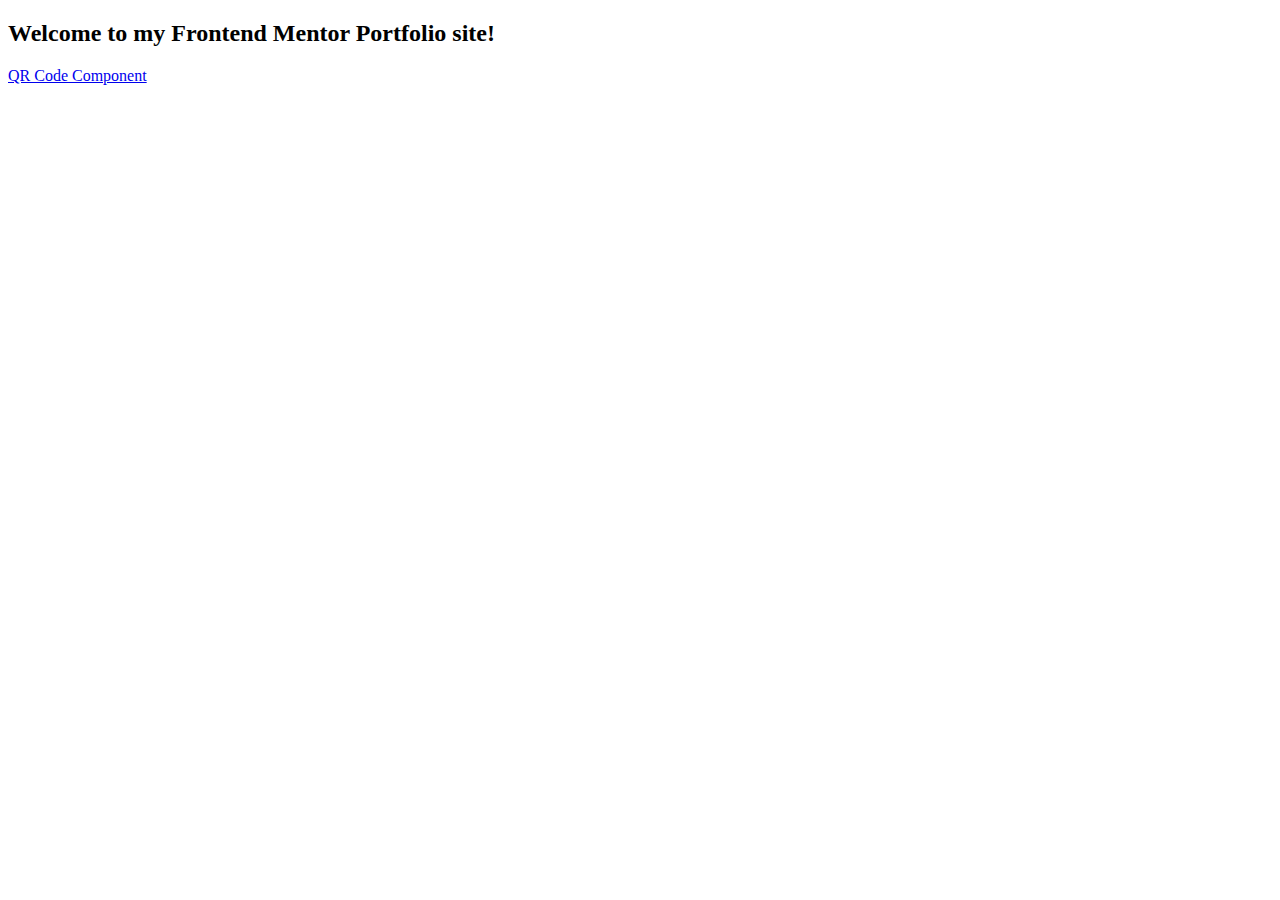
==== index.html @ cb81409d "Update index.html" ====
<!DOCTYPE html>
<html>
<head>
    <meta charset="UTF-8" />
    <title>Frontend Mentor Portfolio</title>
</head>
<body>
    <h2>Welcome to my Frontend Mentor Portfolio site!</h2>
    <a href="/QRCodeComponent/qr-code-component-main/index.html">QR Code Component</a>
</body>
</html>
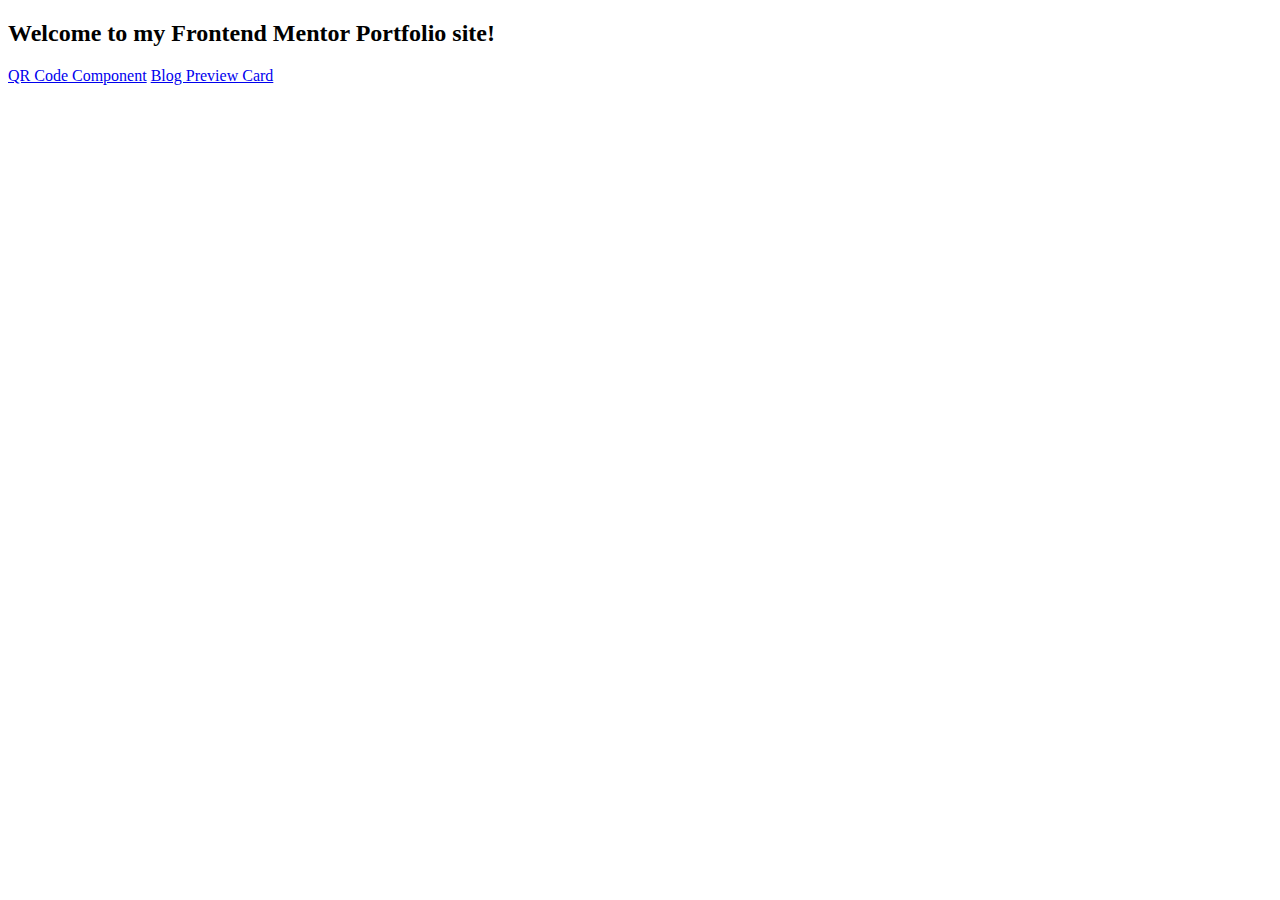
==== commit 75d55448: "Update index.html" ====
--- a/index.html
+++ b/index.html
@@ -6,6 +6,7 @@
 </head>
 <body>
     <h2>Welcome to my Frontend Mentor Portfolio site!</h2>
-    <a href="/QRCodeComponent/qr-code-component-main/index.html">QR Code Component</a>
+    <a href="QRCodeComponent/qr-code-component-main/QRCode.html">QR Code Component</a>
+    <a href="BlogPreviewCard/index.html">Blog Preview Card</a>
 </body>
 </html>
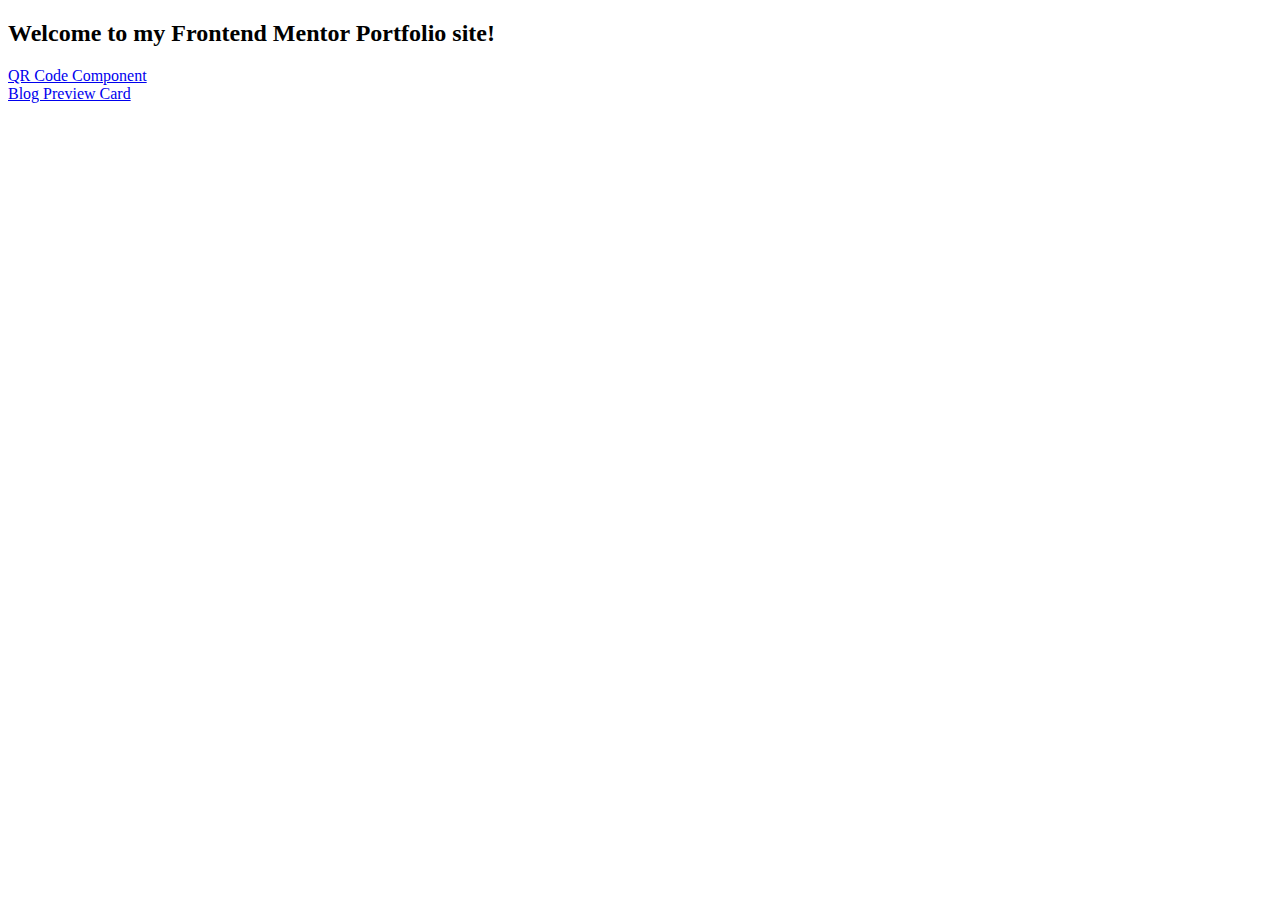
==== commit ab38ffba: "Update index.html" ====
--- a/index.html
+++ b/index.html
@@ -6,7 +6,7 @@
 </head>
 <body>
     <h2>Welcome to my Frontend Mentor Portfolio site!</h2>
-    <a href="QRCodeComponent/qr-code-component-main/QRCode.html">QR Code Component</a>
+    <a href="QRCodeComponent/qr-code-component-main/QRCode.html">QR Code Component</a><br>
     <a href="BlogPreviewCard/index.html">Blog Preview Card</a>
 </body>
 </html>
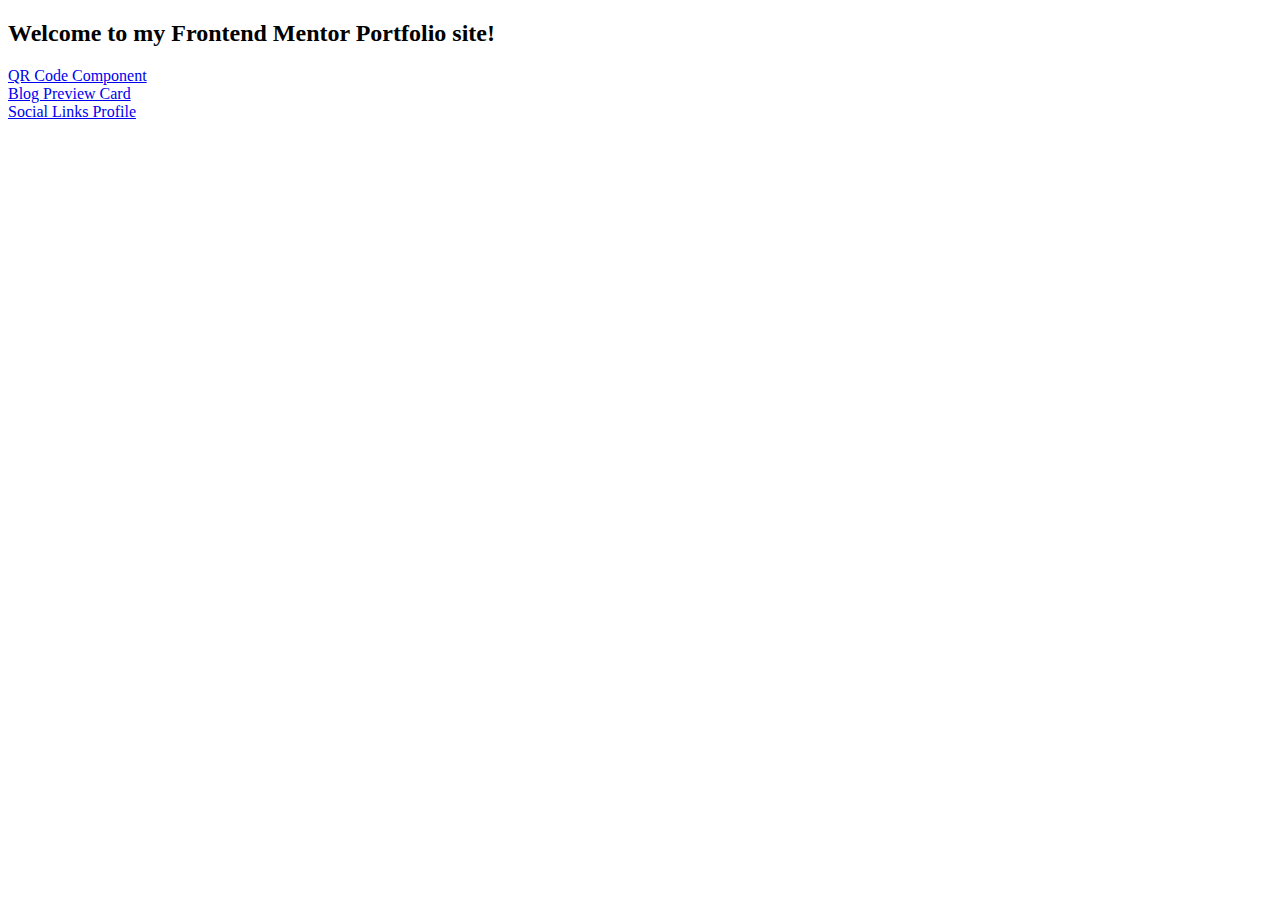
==== commit c973878f: "Update index.html" ====
--- a/index.html
+++ b/index.html
@@ -7,6 +7,7 @@
 <body>
     <h2>Welcome to my Frontend Mentor Portfolio site!</h2>
     <a href="QRCodeComponent/qr-code-component-main/QRCode.html">QR Code Component</a><br>
-    <a href="BlogPreviewCard/index.html">Blog Preview Card</a>
+    <a href="BlogPreviewCard/index.html">Blog Preview Card</a><br>
+    <a href="SocialLinksProfile/index.html">Social Links Profile</a>
 </body>
 </html>
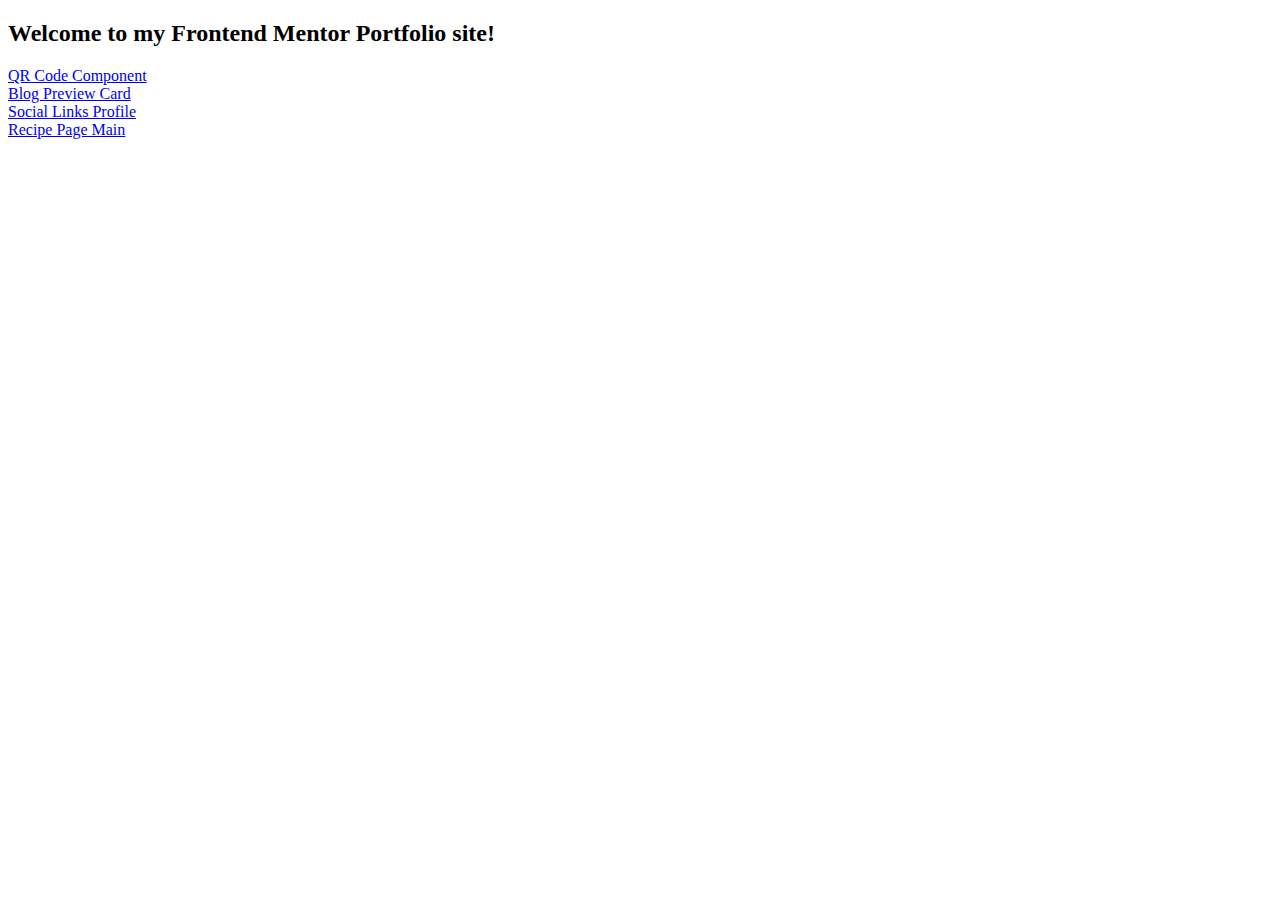
==== commit 2980b2fe: "Update index.html" ====
--- a/index.html
+++ b/index.html
@@ -8,6 +8,7 @@
     <h2>Welcome to my Frontend Mentor Portfolio site!</h2>
     <a href="QRCodeComponent/qr-code-component-main/QRCode.html">QR Code Component</a><br>
     <a href="BlogPreviewCard/index.html">Blog Preview Card</a><br>
-    <a href="SocialLinksProfile/index.html">Social Links Profile</a>
+    <a href="SocialLinksProfile/index.html">Social Links Profile</a><br>
+    <a href="RecipePageMain/index.html">Recipe Page Main</a>
 </body>
 </html>
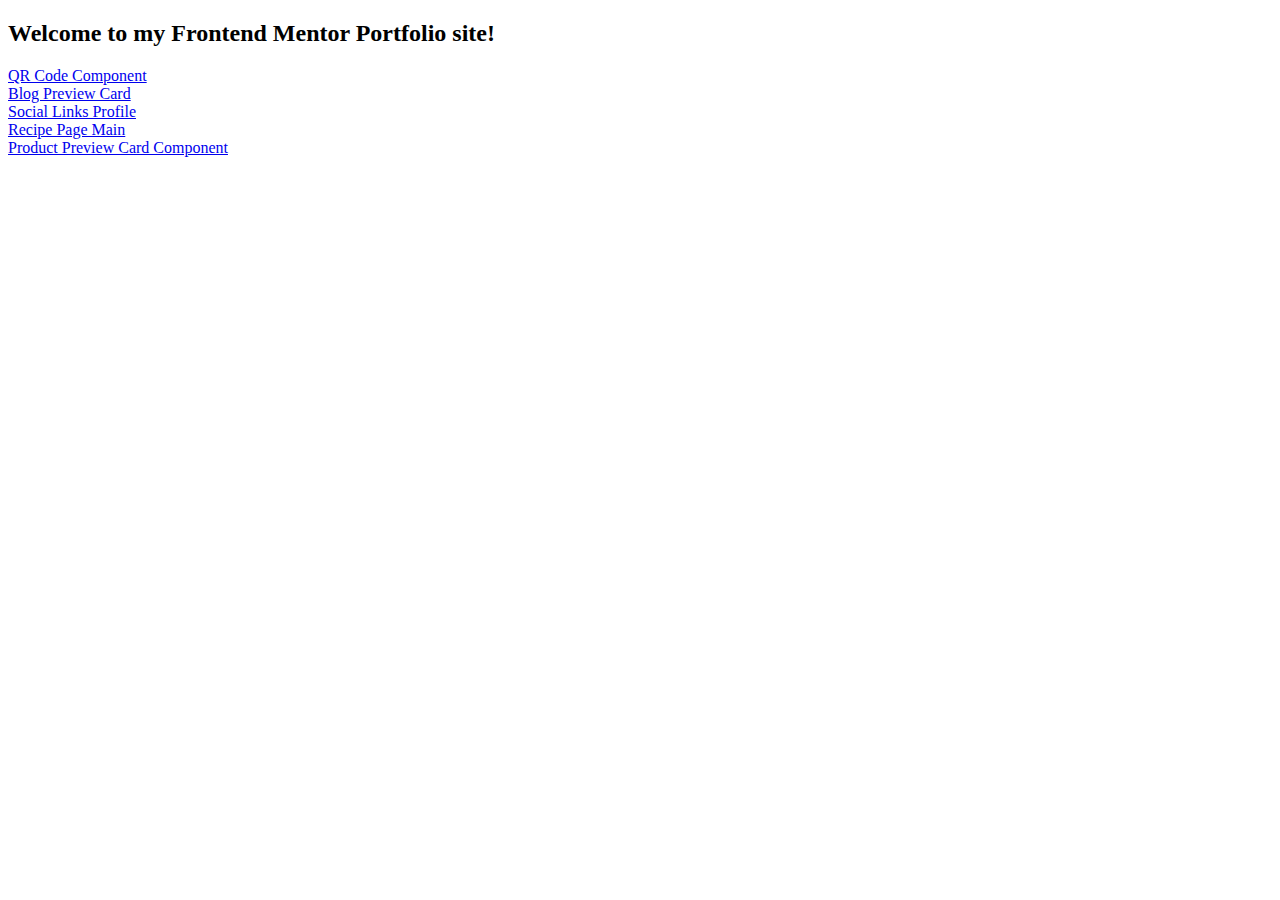
==== commit f837846c: "update index.html" ====
--- a/index.html
+++ b/index.html
@@ -9,6 +9,7 @@
     <a href="QRCodeComponent/qr-code-component-main/QRCode.html">QR Code Component</a><br>
     <a href="BlogPreviewCard/index.html">Blog Preview Card</a><br>
     <a href="SocialLinksProfile/index.html">Social Links Profile</a><br>
-    <a href="RecipePageMain/index.html">Recipe Page Main</a>
+    <a href="RecipePageMain/index.html">Recipe Page Main</a><br>
+    <a href="ProductPreviewCardComponent/index.html">Product Preview Card Component</a>
 </body>
 </html>
